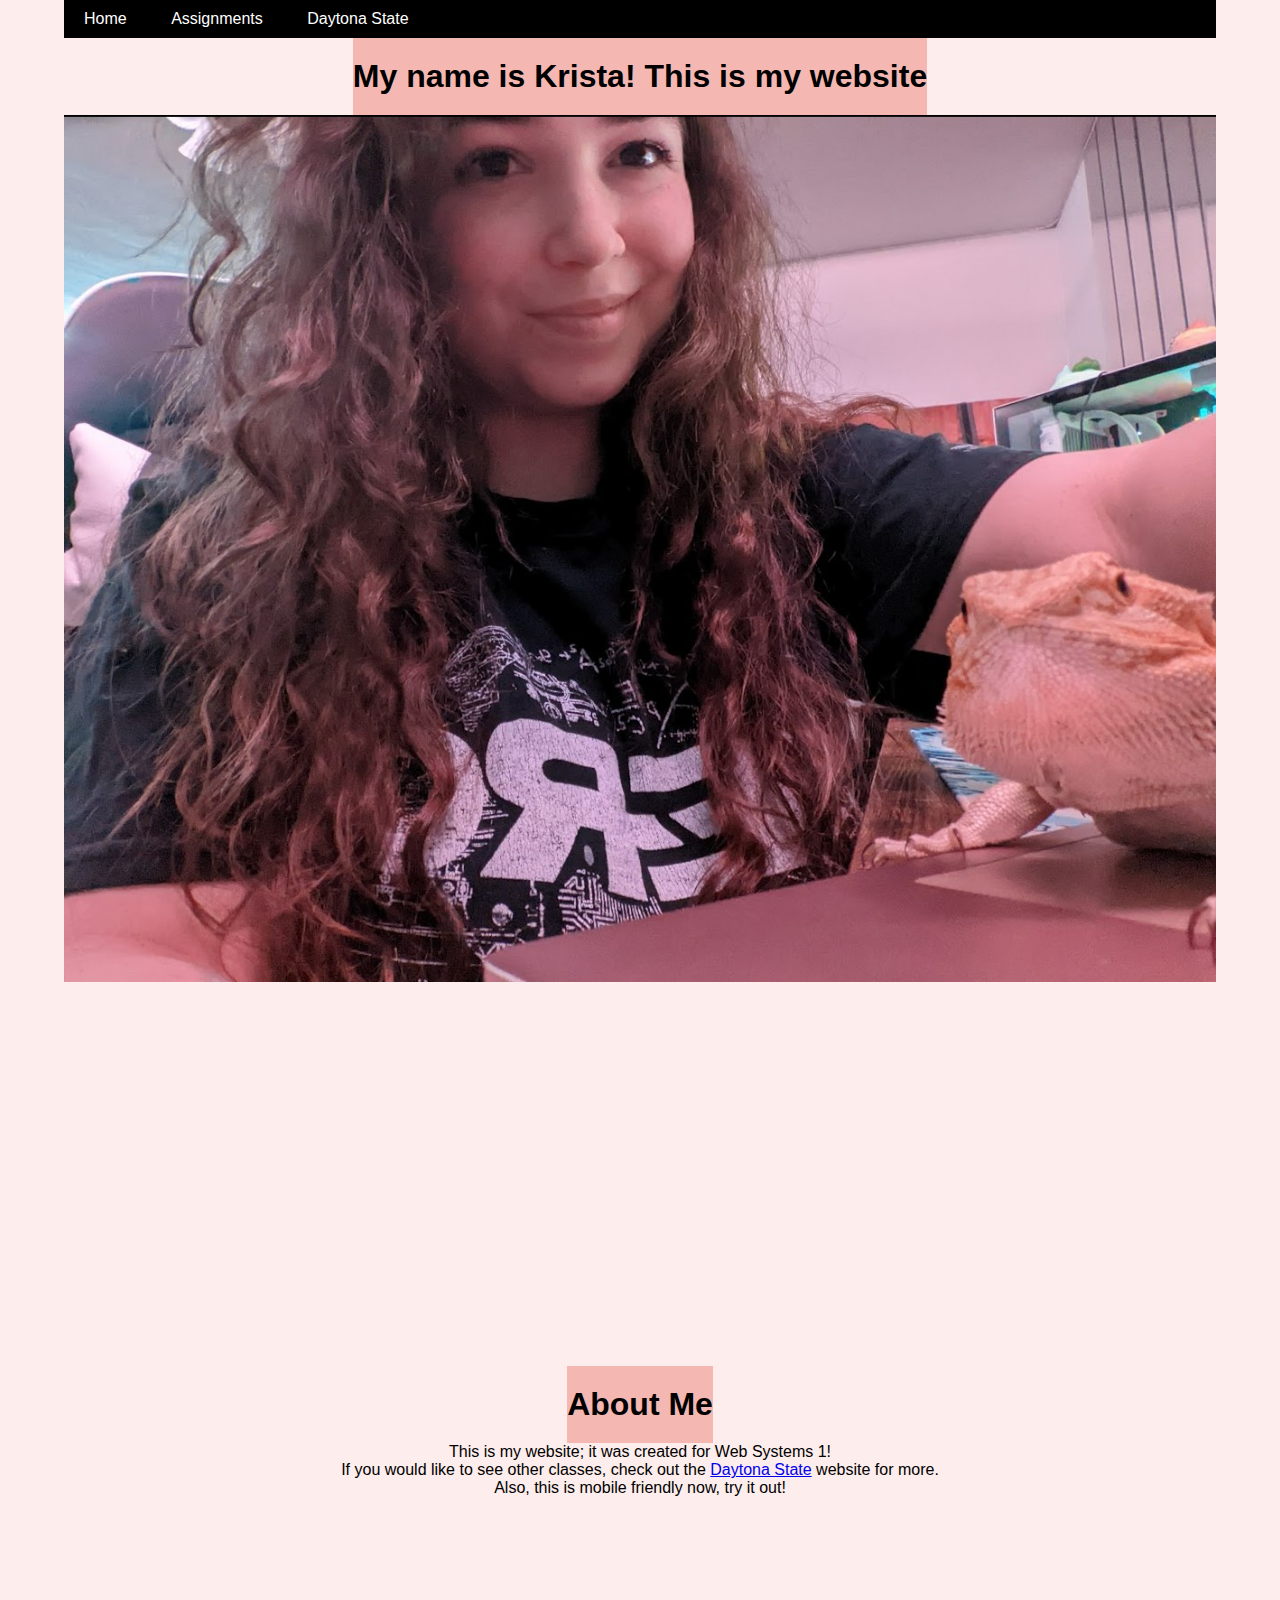
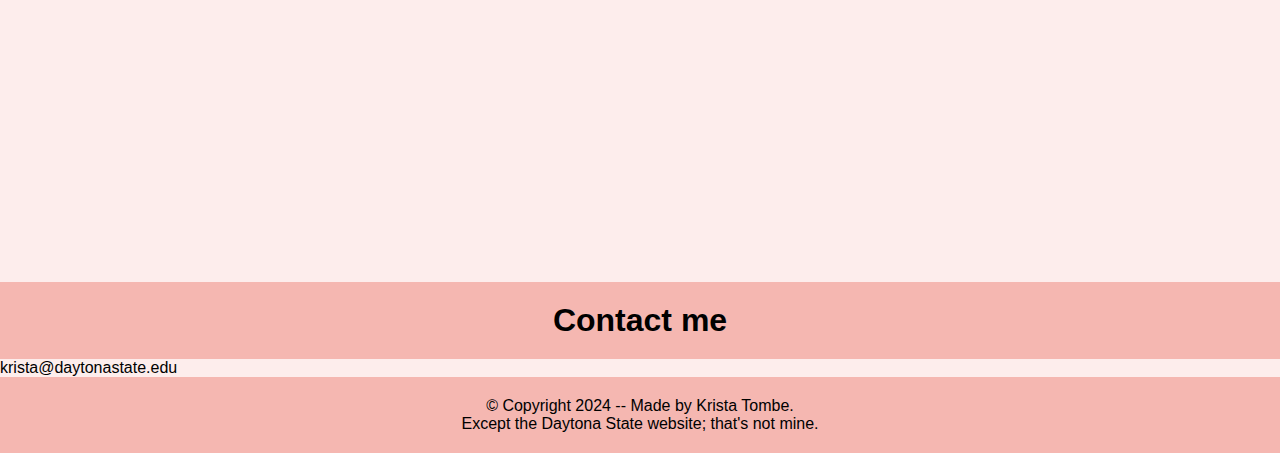
==== index.html @ 32ac3158 "Update index.html" ====
<!DOCTYPE html>
<html lang="en">
<head>
    <meta charset="UTF-8">
    <meta name="viewport" content="width=device-width, initial-scale=1.0">
    <title>Krista's Home Webpage</title>
    <link rel="stylesheet" href="style.css"> 
</head>
<body>
    <main>
        <section id="intro">
            <div class="container">
                <nav class="navbar">
                    <ul>
                        <li><a href="index.html">Home</a></li>
                        <li>
                            <a href="#">Assignments</a>
                            <ul>
                                <li><a href="page2.html">Page 2-Assignment 2</a></li>
                                <li><a href="page3.html">Page 3-Assignment 3</a></li>
                                <li><a href="page4.html">Page 4-Assignment 4</a></li>
                                <li><a href="page5.html">Page 5-Assignment 5</a></li>
                                <li><a href="page6.html">Page 6-Assignment 6</a></li>
                                <li><a href="page7.html">Page 7-Assignment 7</a></li>
                                <li><a href="page9.html">Page 9-Assignment 9</a></li>
                            </ul>
                        </li>
                        <li><a href="https://www.daytonastate.edu/">Daytona State</a></li>
                    </ul>
                </nav>

                <h1>My name is Krista! This is my website</h1>

               <img src="krista.jpg" alt="This is me and my lizard Mushu :)" style="max-width: 100%; height: auto;">
            </div>
        </section>

        <section id="about">
            <div class="container">
                <h1>About Me</h1>
                <p>This is my website; it was created for Web Systems 1!</p>
                <p>If you would like to see other classes, check out the <a href="https://www.daytonastate.edu/">Daytona State</a> website for more.</p>
                <p>Also, this is mobile friendly now, try it out!</p>
              
            </div>
            <h1>Contact me</h1>
            <p>krista@daytonastate.edu</p>
        </section>
    </main>

    <footer>
        <p>© Copyright 2024 -- Made by Krista Tombe.</p>
        <p class="center-text">Except the Daytona State website; that's not mine.</p>
    </footer>
</body>
</html>
---- style.css ----
/* Global Styles */
* {
    margin: 0;
    padding: 0;
    box-sizing: border-box;
    font-family: Arial, Helvetica, sans-serif;
}

body {
    background-color: #fdedec;
}

/* Container */
.container {
    min-height: 100vh;
    display: flex;
    flex-direction: column;
    align-items: center;
    justify-content: center;
    width: 90%;
    max-width: 1200px;
    margin: auto;
}

/* Navbar Styles */
.navbar {
    background-color: #333;
    position: relative;
    z-index: 999;
    width: 100%;
}

.navbar ul {
    list-style-type: none;
    margin: 0;
    padding: 0;
    background: black;
}

.navbar li {
    display: inline-block;
    position: relative;
}

.navbar li a {
    color: white;
    display: block;
    padding: 10px 20px;
    text-decoration: none;
}

/* Dropdown Menu */
.navbar ul ul {
    position: absolute;
    top: 100%;
    display: none;
    background: black; /* Ensure dropdown matches navbar */
}

.navbar ul ul li {
    display: block;
}

.navbar li:hover ul {
    display: block;
}

/* Header Styles */
h1 {
    background-color: #f5b7b1;
    text-align: center;
    padding: 20px 0;
    margin: 0;
}

/* Image Styles */
img {
    max-width: 100%;
    height: auto;
    display: block;
    margin: 0 auto;
}

/* Footer Styles */
footer {
    text-align: center;
    padding: 20px;
    background-color: #f5b7b1;
}

/* Media Queries */
@media (max-width: 600px) {
    .navbar li {
        display: block;
        margin: 10px 0;
    }
}

/* Game Container Styles */
.game-container {
    display: flex;
    flex-direction: column;
    align-items: center;
}

button {
    margin-top: 20px;
    padding: 10px 20px;
    font-size: 16px;
}

.card-area {
    display: flex;
    flex-wrap: wrap;
    max-width: 600px;
    padding-top: 60px;
}

.card {
    width: 60px;
    height: 90px;
    margin: 5px;
    border: 1px solid #ccc;
    border-radius: 5px;
    cursor: pointer;
    transition: transform 0.2s;
    background-size: cover;
}

.card.dragging {
    opacity: 0.5;
    transform: scale(1.1);
}

.discard-area {
    width: 200px;
    height: 300px;
    border: 2px dashed #bbb;
    display: flex;
    flex-direction: column;
    align-items: center;
    justify-content: center;
    margin-top: 50px;
}
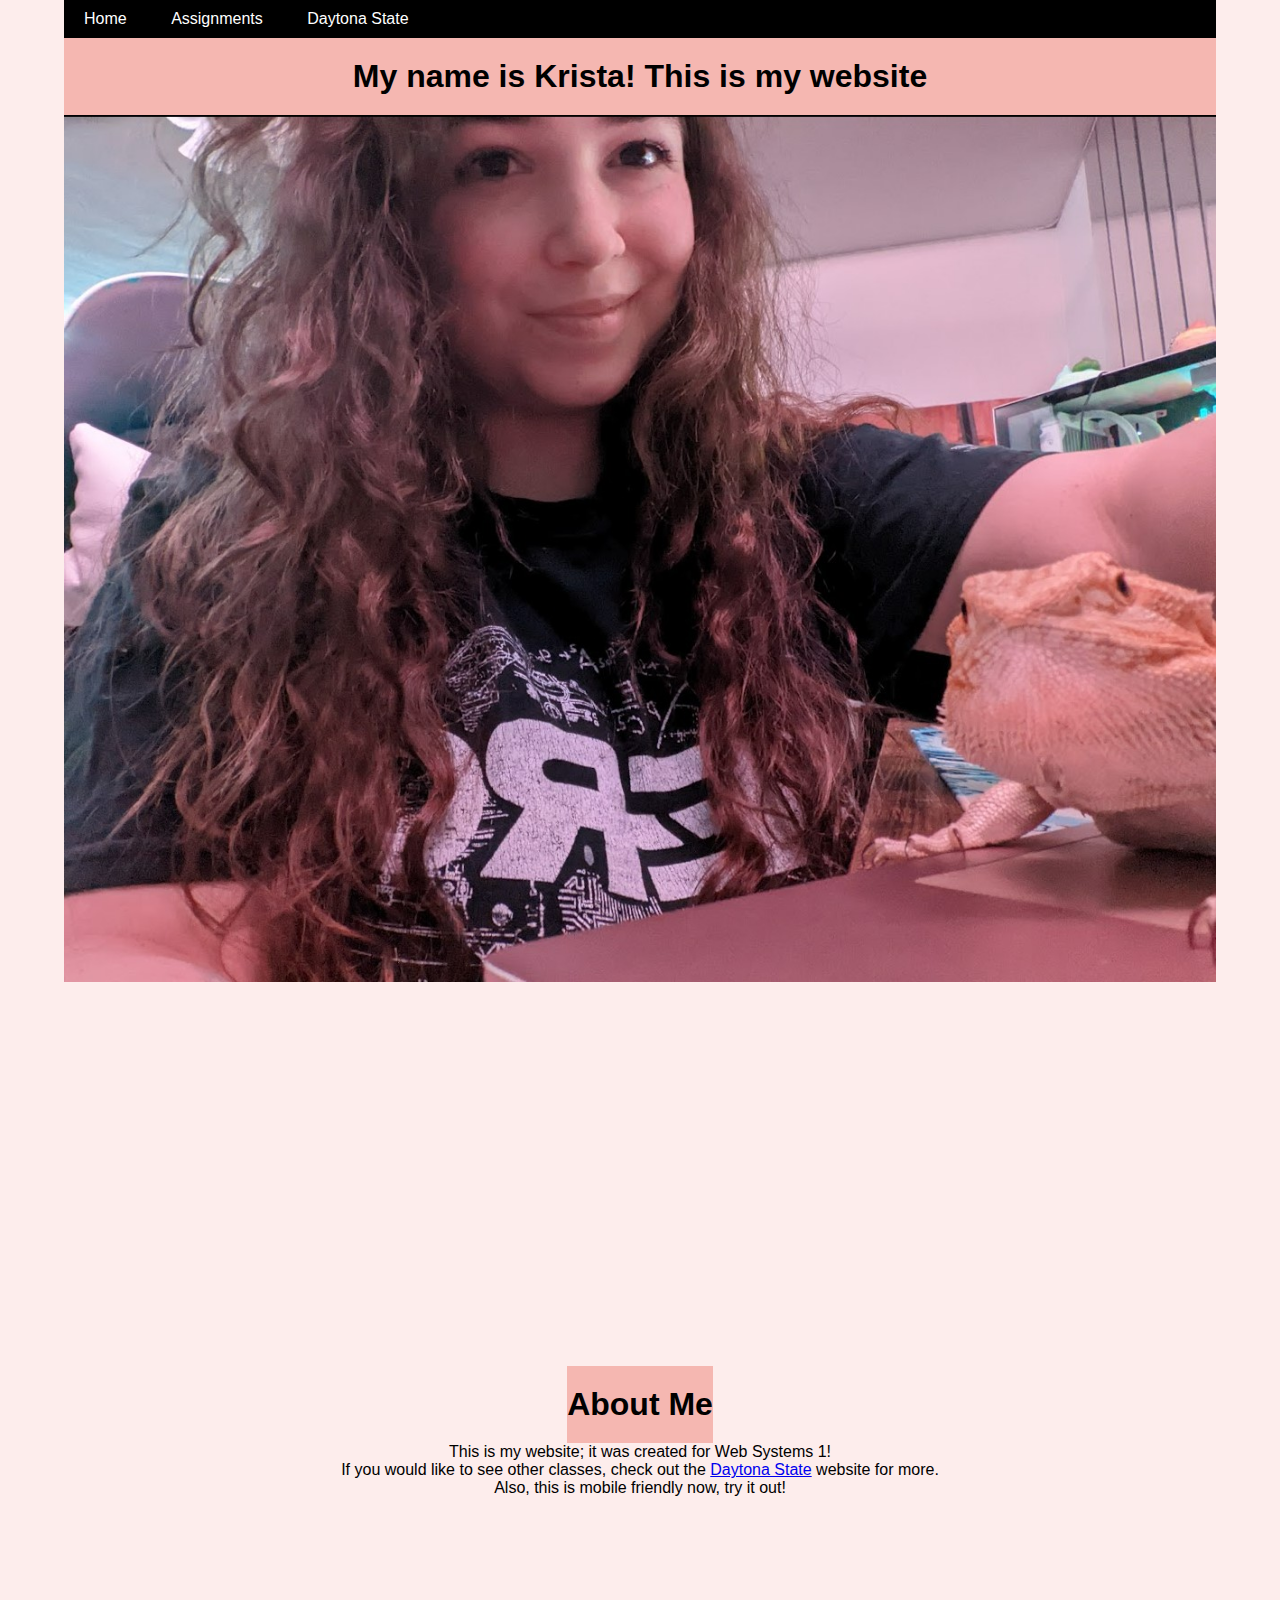
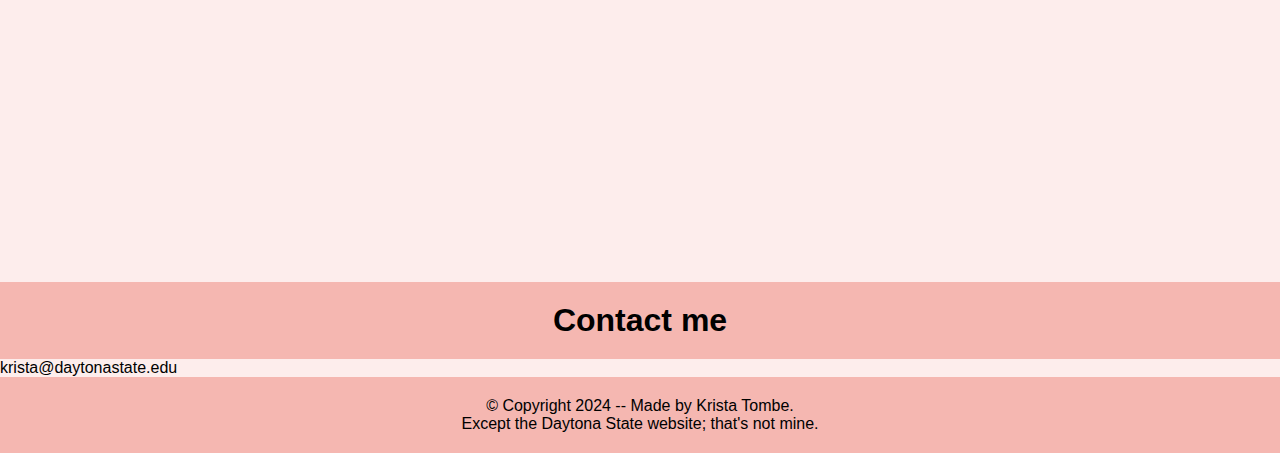
==== commit 1cbc5735: "Update index.html" ====
--- a/index.html
+++ b/index.html
@@ -6,6 +6,7 @@
     <title>Krista's Home Webpage</title>
     <link rel="stylesheet" href="style.css"> 
 </head>
+    
 <body>
     <main>
         <section id="intro">
@@ -29,7 +30,7 @@
                     </ul>
                 </nav>
 
-                <h1>My name is Krista! This is my website</h1>
+               <h1 class="header">My name is Krista! This is my website</h1>
 
                <img src="krista.jpg" alt="This is me and my lizard Mushu :)" style="max-width: 100%; height: auto;">
             </div>
@@ -44,7 +45,7 @@
               
             </div>
             <h1>Contact me</h1>
-            <p>krista@daytonastate.edu</p>
+            <p class="center-text">krista@daytonastate.edu</p>
         </section>
     </main>
 
--- a/style.css
+++ b/style.css
@@ -1,4 +1,4 @@
-/* Global Styles */
+
 * {
     margin: 0;
     padding: 0;
@@ -10,7 +10,14 @@
     background-color: #fdedec;
 }
 
-/* Container */
+.header {
+    background-color: #f5b7b1; 
+    text-align: center; 
+    padding: 20px; 
+    width: 100%; 
+    margin: 0; 
+}
+
 .container {
     min-height: 100vh;
     display: flex;
@@ -22,7 +29,7 @@
     margin: auto;
 }
 
-/* Navbar Styles */
+
 .navbar {
     background-color: #333;
     position: relative;
@@ -49,12 +56,12 @@
     text-decoration: none;
 }
 
-/* Dropdown Menu */
+
 .navbar ul ul {
     position: absolute;
     top: 100%;
     display: none;
-    background: black; /* Ensure dropdown matches navbar */
+    background: black; 
 }
 
 .navbar ul ul li {
@@ -65,7 +72,7 @@
     display: block;
 }
 
-/* Header Styles */
+
 h1 {
     background-color: #f5b7b1;
     text-align: center;
@@ -73,7 +80,7 @@
     margin: 0;
 }
 
-/* Image Styles */
+
 img {
     max-width: 100%;
     height: auto;
@@ -81,14 +88,14 @@
     margin: 0 auto;
 }
 
-/* Footer Styles */
+
 footer {
     text-align: center;
     padding: 20px;
     background-color: #f5b7b1;
 }
 
-/* Media Queries */
+
 @media (max-width: 600px) {
     .navbar li {
         display: block;
@@ -96,7 +103,7 @@
     }
 }
 
-/* Game Container Styles */
+
 .game-container {
     display: flex;
     flex-direction: column;
